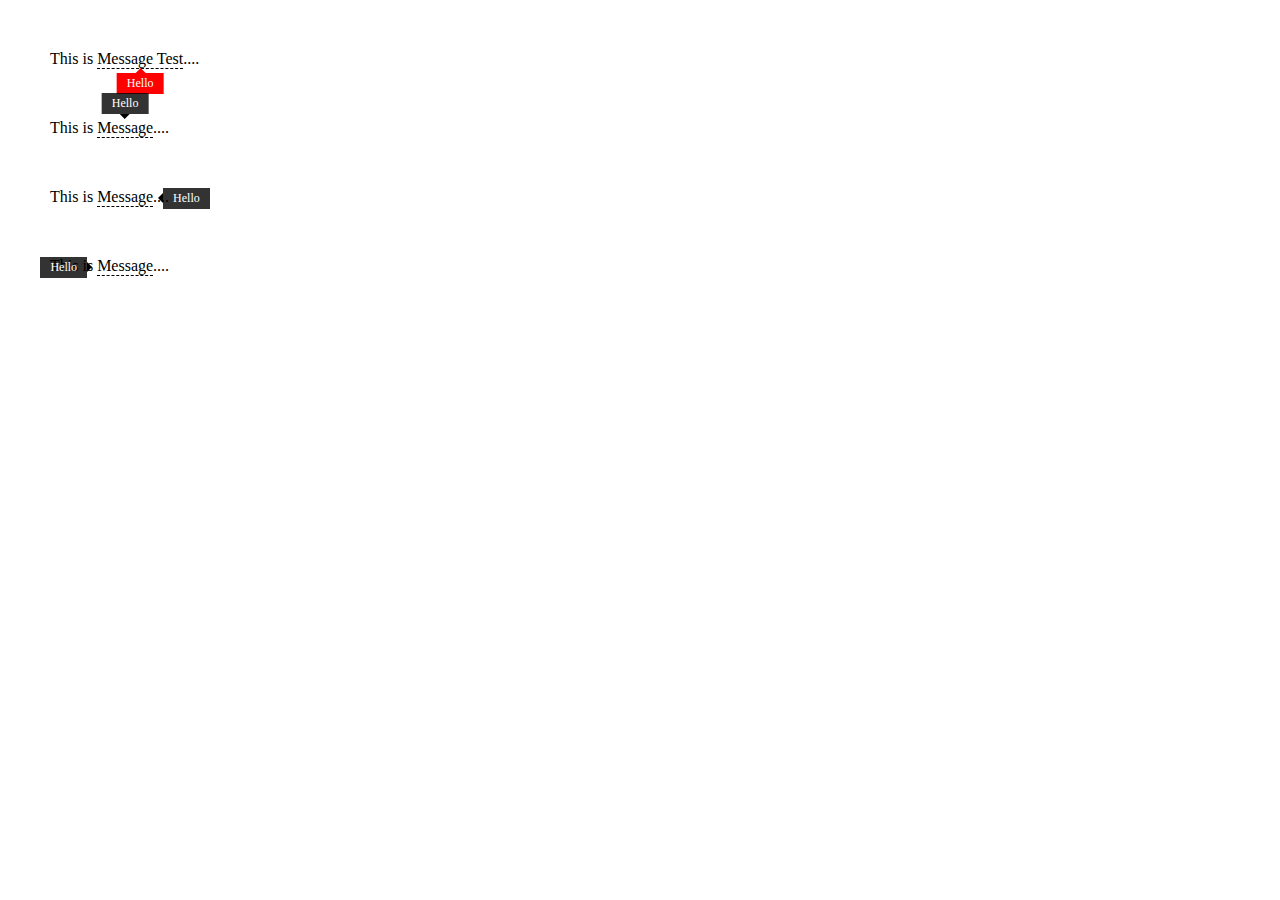
==== tooltips.html @ d2c6ebf6 "add demo" ====
<!DOCTYPE html>
<html>
<head>
	<meta charset="utf-8">
	<title>Tooltips</title>
	<style type="text/css">
		body {
			margin: 50px;
		}
		.tooltip {
		     background: none repeat scroll 0% 0% rgba(0, 0, 0, 0.8);
		     color: #ffffff;
		     display: inline-block;
		     font-size: 12px;
		     margin-top: 5px;
		     padding: 3px 10px;
		     position: absolute;
		     text-align: center;
		}

		.red {
			background: red !important;
		}

		.red.top:before {
			border-color: transparent transparent red transparent!important;
		}

		.tooltip.top {
			margin-top: 5px;
			left: 50%;
			top: 100%;
			transform: translateX(-50%);
		}

		.tooltip.left {
			left: 100%;
			bottom: -2.5px;
			margin-left: 10px;
		}

		.tooltip.right {
			right: 100%;
			bottom: -2.5px;
			margin-right: 10px;
		}

		.tooltip.bottom {
			bottom: 100%;
			left: 50%;
			transform: translateX(-50%);
			margin-bottom: 5px;
		}

		.tooltip.bottom:before {
		     border-color: #000 transparent transparent;
		     border-style: solid dashed dashed;
		     border-width: 5px;
		     content: "";
		     display: block;
		     float: left;
		     font-size: 0px;
		     height: 0px;
		     left: 50%;
		     line-height: 0;
		     overflow: hidden;
		     position: absolute;
		     top: 100%;
		     width: 0px;
		     margin-left: -5px;
		}

		.tooltip.top:before {
		     border-color: transparent transparent #000 transparent;
		     border-style: dashed dashed solid dashed;
		     border-width: 5px;
		     content: "";
		     display: block;
		     float: left;
		     font-size: 0px;
		     height: 0px;
		     left: 50%;
		     line-height: 0;
		     overflow: hidden;
		     position: absolute;
		     bottom: 100%;
		     width: 0px;
		     margin-left: -5px;
		}

		.tooltip.left:before {
		     border-color: transparent #000 transparent transparent;
		     border-style: dashed solid dashed dashed;
		     border-width: 5px;
		     content: "";
		     display: block;
		     float: left;
		     font-size: 0px;
		     height: 0px;
		     right: 100%;
		     line-height: 0;
		     overflow: hidden;
		     position: absolute;
		     top: 50%;
		     width: 0px;
		     margin-top: -5px;
		}

		.tooltip.right:before {
		     border-color: transparent transparent transparent #000;
		     border-style: dashed dashed dashed solid;
		     border-width: 5px;
		     content: "";
		     display: block;
		     float: left;
		     font-size: 0px;
		     height: 0px;
		     left: 100%;
		     line-height: 0;
		     overflow: hidden;
		     position: absolute;
		     top: 50%;
		     width: 0px;
		     margin-top: -5px;
		}

		.message {
			margin: 50px 0;
		}

		.message span {
			position: relative;
			display: inline-block;
			border-bottom: dashed 1px;
		}
	</style>
</head>
<body>
<!-- <div class="tooltip top">Hello</div>
<div class="tooltip bottom">Hello</div>
<div class="tooltip left">Hello</div>
<div class="tooltip right">Hello</div>
 -->
<div class="message">This is <span>Message Test<div class="tooltip top red">Hello</div></span>....</div>
<div class="message">This is <span>Message<div class="tooltip bottom">Hello</div></span>....</div>
<div class="message">This is <span>Message<div class="tooltip left">Hello</div></span>....</div>
<div class="message">This is <span>Message<div class="tooltip right">Hello</div></span>....</div>

</body>
</html>
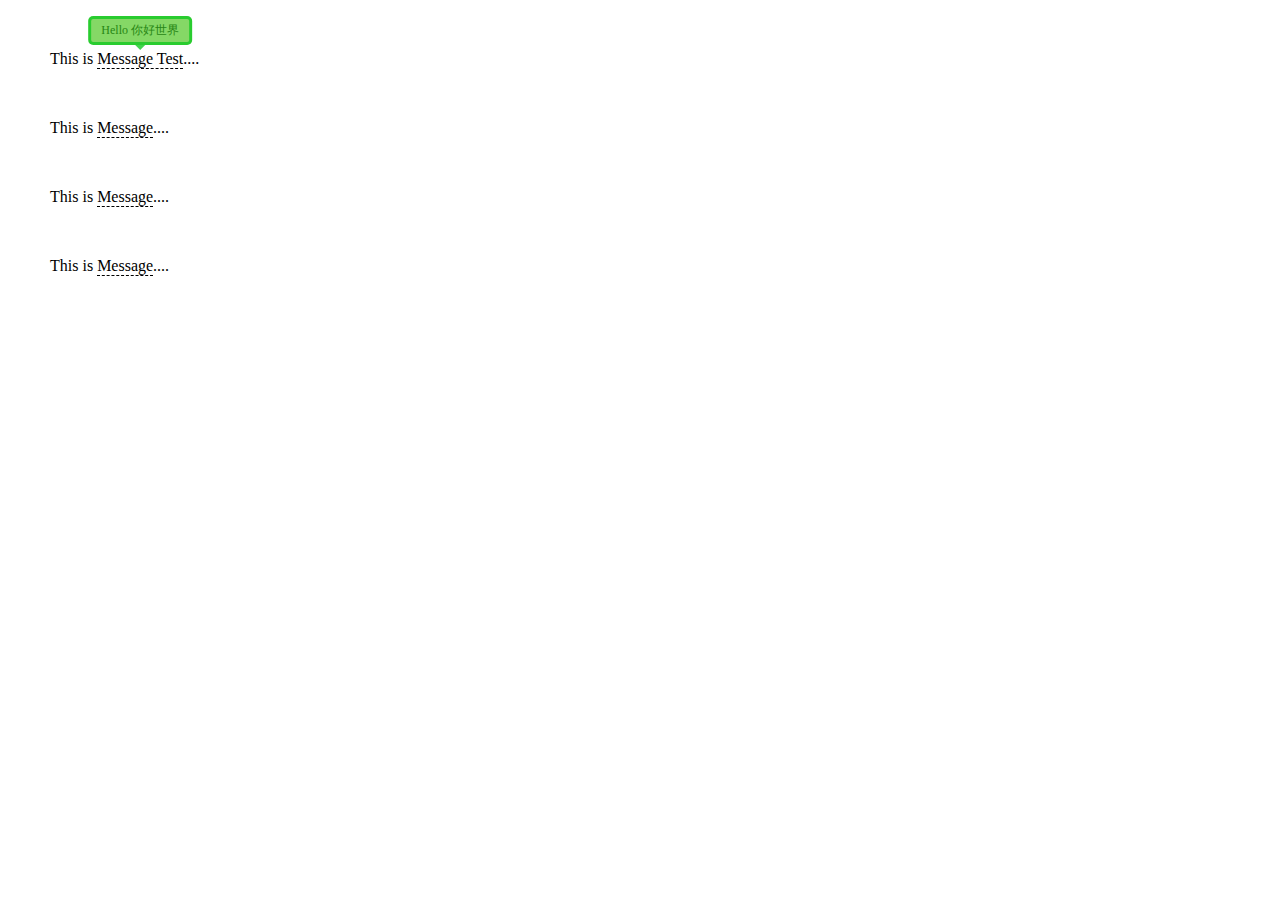
==== commit 0368e559: "add custom style & fix position bug" ====
--- a/tooltips.html
+++ b/tooltips.html
@@ -3,137 +3,10 @@
 <head>
 	<meta charset="utf-8">
 	<title>Tooltips</title>
-	<style type="text/css">
-		body {
-			margin: 50px;
-		}
-		.tooltip {
-		     background: none repeat scroll 0% 0% rgba(0, 0, 0, 0.8);
-		     color: #ffffff;
-		     display: inline-block;
-		     font-size: 12px;
-		     margin-top: 5px;
-		     padding: 3px 10px;
-		     position: absolute;
-		     text-align: center;
-		}
-
-		.red {
-			background: red !important;
-		}
-
-		.red.top:before {
-			border-color: transparent transparent red transparent!important;
-		}
-
-		.tooltip.top {
-			margin-top: 5px;
-			left: 50%;
-			top: 100%;
-			transform: translateX(-50%);
-		}
-
-		.tooltip.left {
-			left: 100%;
-			bottom: -2.5px;
-			margin-left: 10px;
-		}
-
-		.tooltip.right {
-			right: 100%;
-			bottom: -2.5px;
-			margin-right: 10px;
-		}
-
-		.tooltip.bottom {
-			bottom: 100%;
-			left: 50%;
-			transform: translateX(-50%);
-			margin-bottom: 5px;
-		}
-
-		.tooltip.bottom:before {
-		     border-color: #000 transparent transparent;
-		     border-style: solid dashed dashed;
-		     border-width: 5px;
-		     content: "";
-		     display: block;
-		     float: left;
-		     font-size: 0px;
-		     height: 0px;
-		     left: 50%;
-		     line-height: 0;
-		     overflow: hidden;
-		     position: absolute;
-		     top: 100%;
-		     width: 0px;
-		     margin-left: -5px;
-		}
-
-		.tooltip.top:before {
-		     border-color: transparent transparent #000 transparent;
-		     border-style: dashed dashed solid dashed;
-		     border-width: 5px;
-		     content: "";
-		     display: block;
-		     float: left;
-		     font-size: 0px;
-		     height: 0px;
-		     left: 50%;
-		     line-height: 0;
-		     overflow: hidden;
-		     position: absolute;
-		     bottom: 100%;
-		     width: 0px;
-		     margin-left: -5px;
-		}
-
-		.tooltip.left:before {
-		     border-color: transparent #000 transparent transparent;
-		     border-style: dashed solid dashed dashed;
-		     border-width: 5px;
-		     content: "";
-		     display: block;
-		     float: left;
-		     font-size: 0px;
-		     height: 0px;
-		     right: 100%;
-		     line-height: 0;
-		     overflow: hidden;
-		     position: absolute;
-		     top: 50%;
-		     width: 0px;
-		     margin-top: -5px;
-		}
-
-		.tooltip.right:before {
-		     border-color: transparent transparent transparent #000;
-		     border-style: dashed dashed dashed solid;
-		     border-width: 5px;
-		     content: "";
-		     display: block;
-		     float: left;
-		     font-size: 0px;
-		     height: 0px;
-		     left: 100%;
-		     line-height: 0;
-		     overflow: hidden;
-		     position: absolute;
-		     top: 50%;
-		     width: 0px;
-		     margin-top: -5px;
-		}
-
-		.message {
-			margin: 50px 0;
-		}
-
-		.message span {
-			position: relative;
-			display: inline-block;
-			border-bottom: dashed 1px;
-		}
-	</style>
+	<link rel="stylesheet" type="text/css" href="css/style.css">
+	<link rel="stylesheet" type="text/css" href="css/tooltip.css">
+	<script type="text/javascript" src="jquery.js"></script>
+	<script type="text/javascript" src="tooltip.js"></script>
 </head>
 <body>
 <!-- <div class="tooltip top">Hello</div>
@@ -141,10 +14,10 @@
 <div class="tooltip left">Hello</div>
 <div class="tooltip right">Hello</div>
  -->
-<div class="message">This is <span>Message Test<div class="tooltip top red">Hello</div></span>....</div>
-<div class="message">This is <span>Message<div class="tooltip bottom">Hello</div></span>....</div>
-<div class="message">This is <span>Message<div class="tooltip left">Hello</div></span>....</div>
-<div class="message">This is <span>Message<div class="tooltip right">Hello</div></span>....</div>
+<div class="message">This is <span class="ontips">Message Test<div class="tooltip top custom success" style="display:block;">Hello 你好世界</div></span>....</div>
+<div class="message">This is <span class="ontips">Message<div class="tooltip bottom custom success">Hello</div></span>....</div>
+<div class="message">This is <span class="ontips">Message<div class="tooltip left custom success">Hello <br/>你好</div></span>....</div>
+<div class="message">This is <span class="ontips">Message<div class="tooltip right custom success">Hello</div></span>....</div>
 
 </body>
 </html>--- a/css/style.css
+++ b/css/style.css
@@ -0,0 +1,12 @@
+body {
+	margin: 50px;
+}
+
+.message {
+	margin: 50px 0;
+}
+
+.message span {
+	display: inline-block;
+	border-bottom: dashed 1px;
+}--- a/css/tooltip.css
+++ b/css/tooltip.css
@@ -0,0 +1,186 @@
+/* tooltip default style */
+.tooltip {
+	background: none repeat scroll 0% 0% rgba(0, 0, 0, 0.8);
+	color: #ffffff;
+	display: none;
+	font-size: 12px;
+	margin-top: 5px;
+	padding: 3px 10px;
+	position: absolute;
+	text-align: center;
+	white-space: nowrap;
+	border-radius: 5px;
+}
+
+
+/* tooltip position */
+.tooltip.bottom {
+	margin-top: 5px;
+	left: 50%;
+	top: 100%;
+	transform: translateX(-50%);
+}
+
+.tooltip.right {
+	left: 100%;
+	bottom: 50%;
+	transform: translateY(50%);
+	margin-left: 10px;
+}
+
+.tooltip.left {
+	right: 100%;
+	bottom: 50%;
+	transform: translateY(50%);	
+	margin-right: 10px;
+}
+
+.tooltip.top {
+	bottom: 100%;
+	left: 50%;
+	transform: translateX(-50%);
+	margin-bottom: 5px;
+}
+
+/* tooltip triangle */
+.tooltip:before {
+	border-width: 5px;
+	content: "";
+	display: block;
+	float: left;
+	position: absolute;
+}
+
+
+/* tooltip default triangle */
+.tooltip.top:before {
+	border-color: rgba(0, 0, 0, 0.8) transparent transparent;
+	border-style: solid dashed dashed;
+	left: 50%;
+	top: 100%;
+	margin-left: -5px;
+}
+
+.tooltip.bottom:before {
+	border-color: transparent transparent rgba(0, 0, 0, 0.8) transparent;
+	border-style: dashed dashed solid dashed;
+	left: 50%;
+	bottom: 100%;
+	margin-left: -5px;
+}
+
+.tooltip.right:before {
+	border-color: transparent rgba(0, 0, 0, 0.8) transparent transparent;
+	border-style: dashed solid dashed dashed;
+	right: 100%;
+	top: 50%;
+	margin-top: -5px;
+}
+
+.tooltip.left:before {
+	border-color: transparent transparent transparent rgba(0, 0, 0, 0.8);
+	border-style: dashed dashed dashed solid;
+	left: 100%;
+	top: 50%;
+	margin-top: -5px;
+}
+
+/* tooltip custom style */
+.tooltip.custom {
+	border: 3px solid;
+}
+
+.tooltip.top.custom, .tooltip.bottom.custom {
+	margin-top: 8px;
+}
+
+.tooltip.left.custom {
+	margin-left: 8px;
+}
+
+.tooltip.right.custom {
+	margin-right: 8px;
+}
+
+.tooltip.top.custom:before {
+	margin-top: 3px;
+}
+
+.tooltip.bottom.custom:before {
+	margin-bottom: 3px;
+}
+
+.tooltip.left.custom:before {
+	margin-left: 3px;
+}
+
+.tooltip.right.custom:before {
+	margin-right: 3px;
+}
+
+/* default: #aaa; */
+.tooltip.default {
+	border-color: rgba(204, 204, 204, 0.8);
+	background: rgba(255, 255, 255, 0.8);
+	color: #000;
+}
+
+.tooltip.top.default:before {
+	border-color: rgba(204, 204, 204, 0.8) transparent transparent transparent;
+}
+
+.tooltip.bottom.default:before {
+	border-color: transparent transparent rgba(204, 204, 204, 0.8) transparent;
+}
+
+.tooltip.left.default:before {
+	border-color: transparent transparent transparent rgba(204, 204, 204, 0.8);
+}
+
+.tooltip.right.default:before {
+	border-color: transparent rgba(204, 204, 204, 0.8) transparent transparent;
+}
+
+/* success */
+.tooltip.success {
+	border-color: rgba(19, 201, 34, 0.8);
+	background: rgba(102, 206, 64, 0.8);
+	color: #288715;
+}
+
+.tooltip.top.success:before {
+	border-color: rgba(19, 201, 34, 0.8) transparent transparent transparent;
+}
+
+.tooltip.bottom.success:before {
+	border-color: transparent transparent rgba(19, 201, 34, 0.8) transparent;
+}
+
+.tooltip.left.success:before {
+	border-color: transparent transparent transparent rgba(19, 201, 34, 0.8);
+}
+
+.tooltip.right.success:before {
+	border-color: transparent rgba(19, 201, 34, 0.8) transparent transparent;
+}
+
+
+/* selected part */
+.ontips {
+	position: relative;
+}
+
+.ontips:hover .tooltip {
+	display: inline-block;
+	animation: fadeIn 0.4s;
+}
+
+@keyframes fadeIn {
+	0% {
+		opacity: 0;
+	}
+
+	100% {
+		opacity: 100%;
+	}
+}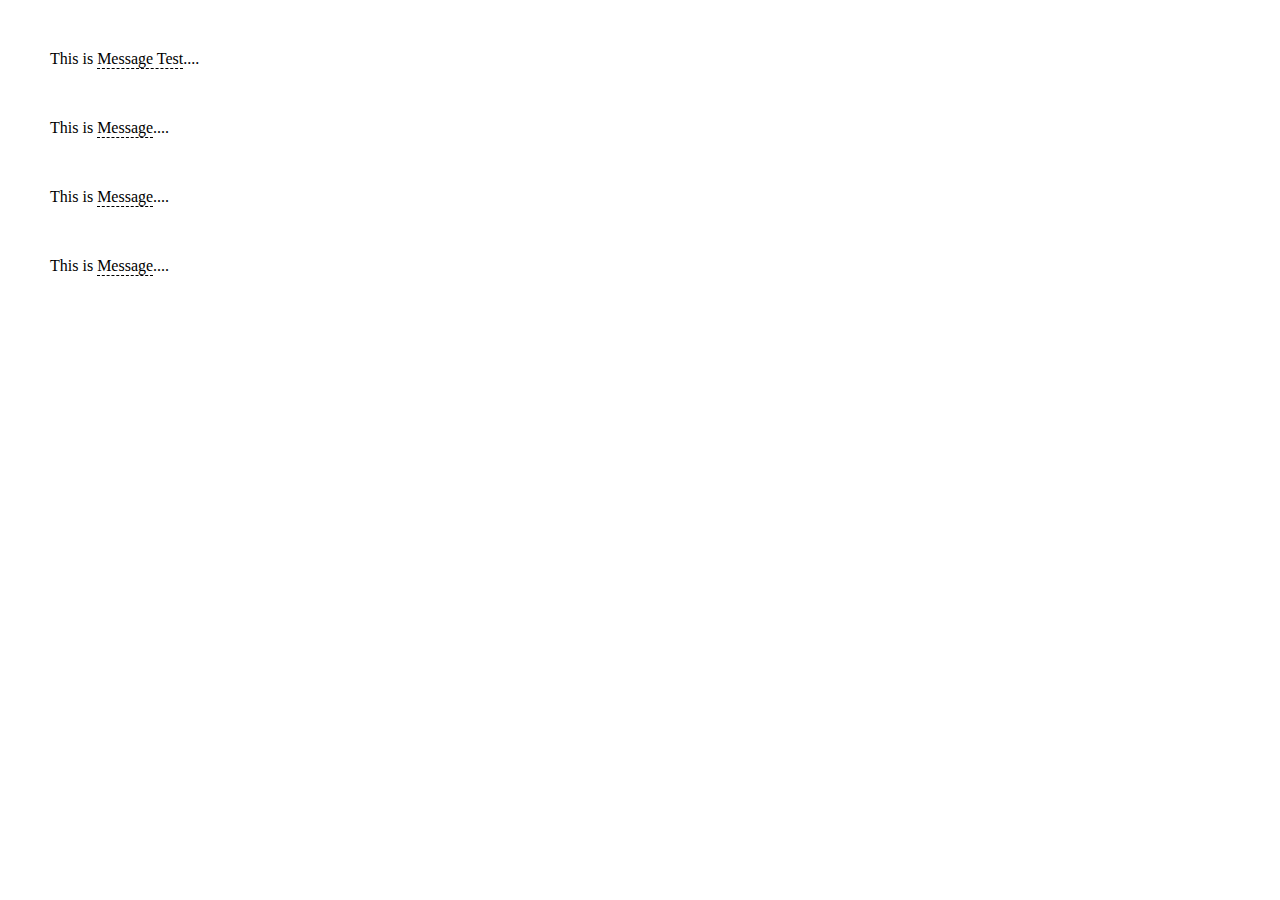
==== commit b86b46d4: "add jQuery mode" ====
--- a/tooltips.html
+++ b/tooltips.html
@@ -5,8 +5,8 @@
 	<title>Tooltips</title>
 	<link rel="stylesheet" type="text/css" href="css/style.css">
 	<link rel="stylesheet" type="text/css" href="css/tooltip.css">
-	<script type="text/javascript" src="jquery.js"></script>
-	<script type="text/javascript" src="tooltip.js"></script>
+	<script type="text/javascript" src="js/jquery.js"></script>
+	<script type="text/javascript" src="js/tooltip.js"></script>
 </head>
 <body>
 <!-- <div class="tooltip top">Hello</div>
@@ -14,7 +14,7 @@
 <div class="tooltip left">Hello</div>
 <div class="tooltip right">Hello</div>
  -->
-<div class="message">This is <span class="ontips">Message Test<div class="tooltip top custom success" style="display:block;">Hello 你好世界</div></span>....</div>
+<div class="message">This is <span class="ontips" tooltip-settings="bottom custom success" title="Hello<br/>你好">Message Test</span>....</div>
 <div class="message">This is <span class="ontips">Message<div class="tooltip bottom custom success">Hello</div></span>....</div>
 <div class="message">This is <span class="ontips">Message<div class="tooltip left custom success">Hello <br/>你好</div></span>....</div>
 <div class="message">This is <span class="ontips">Message<div class="tooltip right custom success">Hello</div></span>....</div>
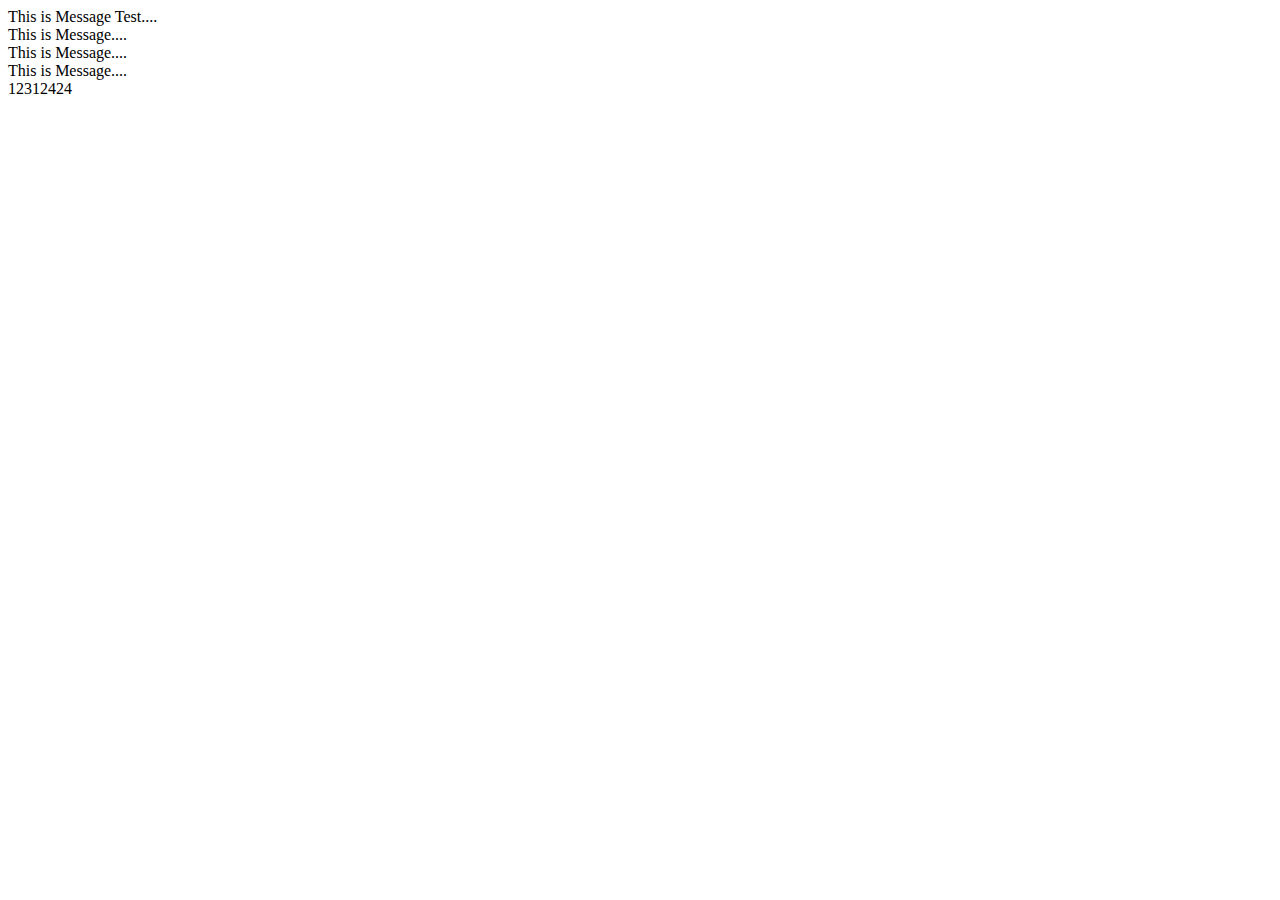
==== commit 02db1c55: "modified tooltip background opacity & add readme" ====
--- a/tooltips.html
+++ b/tooltips.html
@@ -14,10 +14,11 @@
 <div class="tooltip left">Hello</div>
 <div class="tooltip right">Hello</div>
  -->
-<div class="message">This is <span class="ontips" tooltip-settings="bottom custom success" title="Hello<br/>你好">Message Test</span>....</div>
+<div class="message">This is <span class="ontips" tooltip-settings="bottom" tooltip-content="Hello<br/>你好">Message Test</span>....</div>
 <div class="message">This is <span class="ontips">Message<div class="tooltip bottom custom success">Hello</div></span>....</div>
 <div class="message">This is <span class="ontips">Message<div class="tooltip left custom success">Hello <br/>你好</div></span>....</div>
 <div class="message">This is <span class="ontips">Message<div class="tooltip right custom success">Hello</div></span>....</div>
+<div class="ontips">12312424<div class="tooltip bottom">Hello</div></div>
 
 </body>
 </html>--- a/css/tooltip.css
+++ b/css/tooltip.css
@@ -1,6 +1,6 @@
 /* tooltip default style */
 .tooltip {
-	background: none repeat scroll 0% 0% rgba(0, 0, 0, 0.8);
+	background: none repeat scroll 0% 0% rgba(0, 0, 0, 0.95);
 	color: #ffffff;
 	display: none;
 	font-size: 12px;
@@ -10,8 +10,8 @@
 	text-align: center;
 	white-space: nowrap;
 	border-radius: 5px;
+	z-index: 999;
 }
-
 
 /* tooltip position */
 .tooltip.bottom {
@@ -54,7 +54,7 @@
 
 /* tooltip default triangle */
 .tooltip.top:before {
-	border-color: rgba(0, 0, 0, 0.8) transparent transparent;
+	border-color: rgba(0, 0, 0, 0.95) transparent transparent;
 	border-style: solid dashed dashed;
 	left: 50%;
 	top: 100%;
@@ -62,7 +62,7 @@
 }
 
 .tooltip.bottom:before {
-	border-color: transparent transparent rgba(0, 0, 0, 0.8) transparent;
+	border-color: transparent transparent rgba(0, 0, 0, 0.95) transparent;
 	border-style: dashed dashed solid dashed;
 	left: 50%;
 	bottom: 100%;
@@ -70,7 +70,7 @@
 }
 
 .tooltip.right:before {
-	border-color: transparent rgba(0, 0, 0, 0.8) transparent transparent;
+	border-color: transparent rgba(0, 0, 0, 0.95) transparent transparent;
 	border-style: dashed solid dashed dashed;
 	right: 100%;
 	top: 50%;
@@ -78,7 +78,7 @@
 }
 
 .tooltip.left:before {
-	border-color: transparent transparent transparent rgba(0, 0, 0, 0.8);
+	border-color: transparent transparent transparent rgba(0, 0, 0, 0.95);
 	border-style: dashed dashed dashed solid;
 	left: 100%;
 	top: 50%;
@@ -120,48 +120,48 @@
 
 /* default: #aaa; */
 .tooltip.default {
-	border-color: rgba(204, 204, 204, 0.8);
-	background: rgba(255, 255, 255, 0.8);
+	border-color: rgba(204, 204, 204, 0.95);
+	background: rgba(255, 255, 255, 0.95);
 	color: #000;
 }
 
 .tooltip.top.default:before {
-	border-color: rgba(204, 204, 204, 0.8) transparent transparent transparent;
+	border-color: rgba(204, 204, 204, 0.95) transparent transparent transparent;
 }
 
 .tooltip.bottom.default:before {
-	border-color: transparent transparent rgba(204, 204, 204, 0.8) transparent;
+	border-color: transparent transparent rgba(204, 204, 204, 0.95) transparent;
 }
 
 .tooltip.left.default:before {
-	border-color: transparent transparent transparent rgba(204, 204, 204, 0.8);
+	border-color: transparent transparent transparent rgba(204, 204, 204, 0.95);
 }
 
 .tooltip.right.default:before {
-	border-color: transparent rgba(204, 204, 204, 0.8) transparent transparent;
+	border-color: transparent rgba(204, 204, 204, 0.95) transparent transparent;
 }
 
 /* success */
 .tooltip.success {
-	border-color: rgba(19, 201, 34, 0.8);
-	background: rgba(102, 206, 64, 0.8);
+	border-color: rgba(19, 201, 34, 0.95);
+	background: rgba(102, 206, 64, 0.95);
 	color: #288715;
 }
 
 .tooltip.top.success:before {
-	border-color: rgba(19, 201, 34, 0.8) transparent transparent transparent;
+	border-color: rgba(19, 201, 34, 0.95) transparent transparent transparent;
 }
 
 .tooltip.bottom.success:before {
-	border-color: transparent transparent rgba(19, 201, 34, 0.8) transparent;
+	border-color: transparent transparent rgba(19, 201, 34, 0.95) transparent;
 }
 
 .tooltip.left.success:before {
-	border-color: transparent transparent transparent rgba(19, 201, 34, 0.8);
+	border-color: transparent transparent transparent rgba(19, 201, 34, 0.95);
 }
 
 .tooltip.right.success:before {
-	border-color: transparent rgba(19, 201, 34, 0.8) transparent transparent;
+	border-color: transparent rgba(19, 201, 34, 0.95) transparent transparent;
 }
 
 
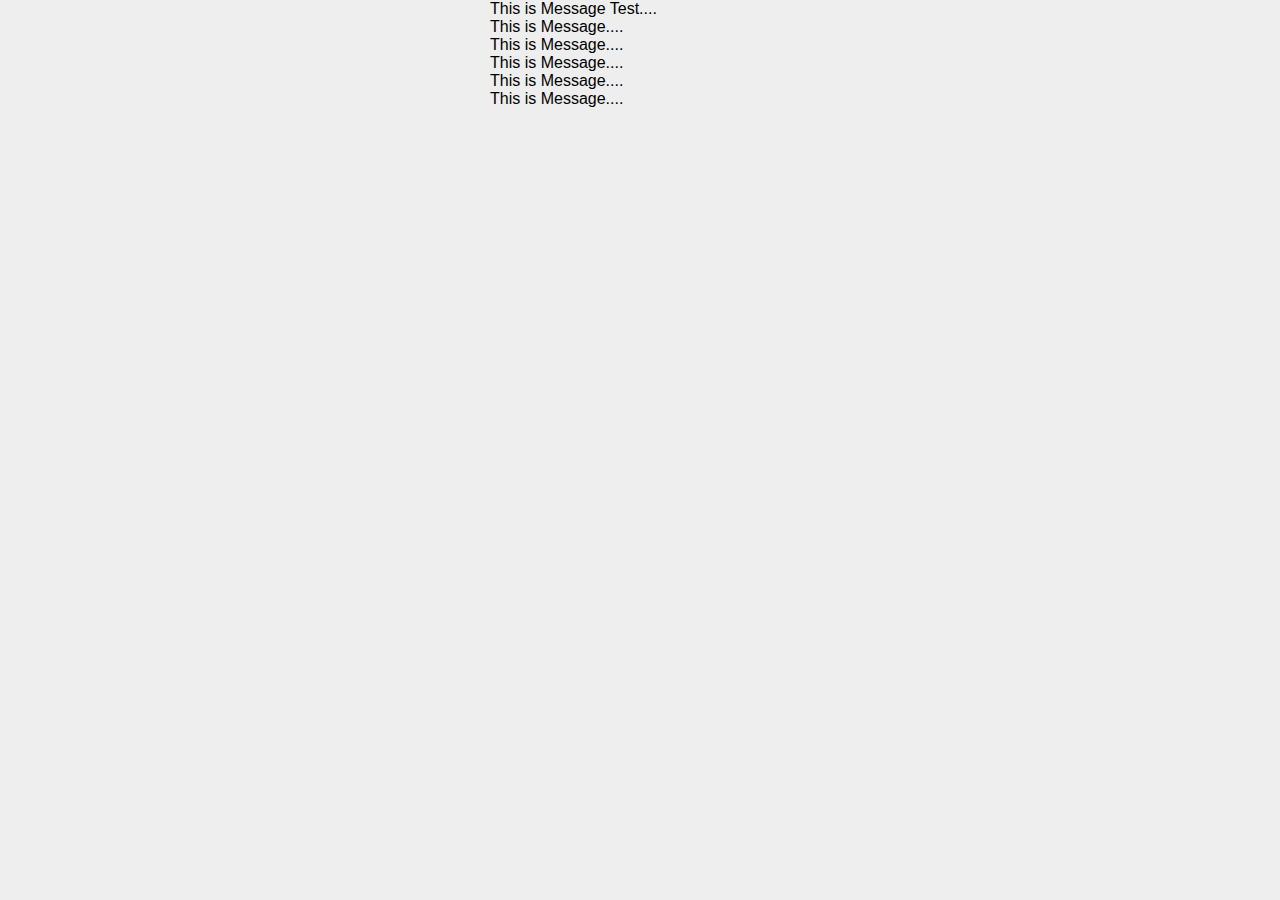
==== commit c3e50f8a: "tooltips style update" ====
--- a/tooltips.html
+++ b/tooltips.html
@@ -7,6 +7,13 @@
 	<link rel="stylesheet" type="text/css" href="css/tooltip.css">
 	<script type="text/javascript" src="js/jquery.js"></script>
 	<script type="text/javascript" src="js/tooltip.js"></script>
+	<style type="text/css">
+		body {
+			height: 300px;
+			width: 300px;
+			margin: 0 auto;
+		}
+	</style>
 </head>
 <body>
 <!-- <div class="tooltip top">Hello</div>
@@ -15,10 +22,11 @@
 <div class="tooltip right">Hello</div>
  -->
 <div class="message">This is <span class="ontips" tooltip-settings="bottom" tooltip-content="Hello<br/>你好">Message Test</span>....</div>
-<div class="message">This is <span class="ontips">Message<div class="tooltip bottom custom success">Hello</div></span>....</div>
+<div class="message">This is <span class="ontips">Message<div class="tooltip bottom custom default">Hello</div></span>....</div>
 <div class="message">This is <span class="ontips">Message<div class="tooltip left custom success">Hello <br/>你好</div></span>....</div>
-<div class="message">This is <span class="ontips">Message<div class="tooltip right custom success">Hello</div></span>....</div>
-<div class="ontips">12312424<div class="tooltip bottom">Hello</div></div>
+<div class="message">This is <span class="ontips">Message<div class="tooltip right custom info">Hello</div></span>....</div>
+<div class="message">This is <span class="ontips">Message<div class="tooltip bottom custom danger">Hello</div></span>....</div>
+<div class="message">This is <span class="ontips">Message<div class="tooltip right custom warning">Hello</div></span>....</div>
 
 </body>
 </html>--- a/css/style.css
+++ b/css/style.css
@@ -0,0 +1,128 @@
+html, body {
+	margin: 0;
+	padding: 0;
+	width: 100%;
+	height: 100%;
+	font-family: "Helvetica Neue", Helvetica, Arial, 'Microsoft Yahei', 'Simsun', sans-serif;
+	background: #eee;
+}
+
+ul {
+	margin: 0;
+	padding: 0;
+	list-style: none;
+}
+
+a {
+	text-decoration: none;
+}
+
+header>h1 {
+	float: left;
+	font-size: 1.2em;
+	margin: 0;
+	padding: 0 20px;
+	line-height: 40px;
+	color: #fff;
+}
+
+nav {
+	height: 40px;
+	background: #000;
+}
+
+nav li {
+	display: inline-block;
+	float: left;
+	height: 40px;
+	line-height: 40px;
+	width: 100px;
+	border-right: 1px solid #222;
+	box-sizing: border-box;
+	text-align: center;
+}
+
+nav li:first-child {
+	border-left: 1px solid #222;
+}
+
+nav li:hover {
+	background: #111;
+}
+
+nav li a {
+	color: #fff;
+	display: block;
+	font-size: 0.8em;
+}
+
+.ribbon {
+	position: absolute;
+	top: 0;
+	right: 0;
+	background: #555;
+	height: 40px;
+	width: 200px;
+	z-index: 999;
+	transform: skewY(45deg);
+}
+
+/*
+.ribbon > span {
+	text-align: center;
+	line-height: 40px;
+}*/
+
+.container {
+	height: auto;
+	width: 90%;
+	margin: 0 auto;
+	position: relative;
+}
+
+.container .big-header {
+	top: 10px;
+	height: 200px;
+	background: #bbb;
+	position: relative;
+	border-radius: 5px;
+}
+
+.container .big-header > h2 {
+	line-height: 200px;
+	padding-left: 10%;
+	font-size: 3.5em;
+	margin: 0;
+	display: inline-block;
+	text-shadow: 2px 2px 1px #333;
+}
+
+.container .big-header > .introduce {
+	margin-left: 10px;
+	padding:0 2px 3px 2px;
+	border-bottom: 1px dashed #222;
+	text-shadow: 1px 1px 1px #333;
+}
+
+.container .content {
+	background: #ccc;
+	margin-top: 20px;
+	padding: 5px 20px;
+}
+
+.container .content>h3 {
+}
+
+.container .content .ontips {
+	border-bottom: #555 dashed 1px;
+}
+
+button {
+	border: none !important;
+	height: 40px;
+	width: 200px;
+	background: #aaa;
+	border-radius: 5px;
+	box-shadow: 1px 1px 2px #000;
+	font-family: "Helvetica Neue", Helvetica, Arial, 'Microsoft Yahei', 'Simsun', sans-serif;
+}--- a/css/tooltip.css
+++ b/css/tooltip.css
@@ -120,54 +120,124 @@
 
 /* default: #aaa; */
 .tooltip.default {
-	border-color: rgba(204, 204, 204, 0.95);
+	border-color: rgba(207, 207, 207, 0.95);
 	background: rgba(255, 255, 255, 0.95);
 	color: #000;
 }
 
 .tooltip.top.default:before {
-	border-color: rgba(204, 204, 204, 0.95) transparent transparent transparent;
+	border-color: rgba(207, 207, 207, 0.95) transparent transparent transparent;
 }
 
 .tooltip.bottom.default:before {
-	border-color: transparent transparent rgba(204, 204, 204, 0.95) transparent;
+	border-color: transparent transparent rgba(207, 207, 207, 0.95) transparent;
 }
 
 .tooltip.left.default:before {
-	border-color: transparent transparent transparent rgba(204, 204, 204, 0.95);
+	border-color: transparent transparent transparent rgba(207, 207, 207, 0.95);
 }
 
 .tooltip.right.default:before {
-	border-color: transparent rgba(204, 204, 204, 0.95) transparent transparent;
+	border-color: transparent rgba(207, 207, 207, 0.95) transparent transparent;
 }
 
 /* success */
 .tooltip.success {
-	border-color: rgba(19, 201, 34, 0.95);
-	background: rgba(102, 206, 64, 0.95);
-	color: #288715;
+	border-color: rgba(108, 202, 22, 0.95);
+	background: rgba(154, 241, 74, 0.95);
+	color: #336600;
 }
 
 .tooltip.top.success:before {
-	border-color: rgba(19, 201, 34, 0.95) transparent transparent transparent;
+	border-color: rgba(108, 202, 22, 0.95) transparent transparent transparent;
 }
 
 .tooltip.bottom.success:before {
-	border-color: transparent transparent rgba(19, 201, 34, 0.95) transparent;
+	border-color: transparent transparent rgba(108, 202, 22, 0.95) transparent;
 }
 
 .tooltip.left.success:before {
-	border-color: transparent transparent transparent rgba(19, 201, 34, 0.95);
+	border-color: transparent transparent transparent rgba(108, 202, 22, 0.95);
 }
 
 .tooltip.right.success:before {
-	border-color: transparent rgba(19, 201, 34, 0.95) transparent transparent;
+	border-color: transparent rgba(108, 202, 22, 0.95) transparent transparent;
+}
+
+/* info */
+.tooltip.info {
+	border-color: rgba(0, 90, 120, 0.95);
+	background: rgba(34, 143, 189, 0.95);
+	color: #00214F;
+}
+
+.tooltip.top.info:before {
+	border-color: rgba(0, 90, 120, 0.95) transparent transparent transparent;
+}
+
+.tooltip.bottom.info:before {
+	border-color: transparent transparent rgba(0, 90, 120, 0.95) transparent;
+}
+
+.tooltip.left.info:before {
+	border-color: transparent transparent transparent rgba(0, 90, 120, 0.95);
+}
+
+.tooltip.right.info:before {
+	border-color: transparent rgba(0, 90, 120, 0.95) transparent transparent;
+}
+
+/* warning */
+.tooltip.warning {
+	border-color: rgba(241, 146, 0, 0.95);
+	background: rgba(245, 171, 0, 0.95);
+	color: #733C12;
+}
+
+.tooltip.top.warning:before {
+	border-color: rgba(241, 146, 0, 0.95) transparent transparent transparent;
+}
+
+.tooltip.bottom.warning:before {
+	border-color: transparent transparent rgba(241, 146, 0, 0.95) transparent;
+}
+
+.tooltip.left.warning:before {
+	border-color: transparent transparent transparent rgba(241, 146, 0, 0.95);
+}
+
+.tooltip.right.warning:before {
+	border-color: transparent rgba(241, 146, 0, 0.95) transparent transparent;
+}
+
+/* danger */
+.tooltip.danger {
+	border-color: rgba(128, 24, 24, 0.95);
+	background: rgba(219, 69, 39, 0.95);
+	color: #6E280E;
+}
+
+.tooltip.top.danger:before {
+	border-color: rgba(128, 24, 24, 0.95) transparent transparent transparent;
+}
+
+.tooltip.bottom.danger:before {
+	border-color: transparent transparent rgba(128, 24, 24, 0.95) transparent;
+}
+
+.tooltip.left.danger:before {
+	border-color: transparent transparent transparent rgba(128, 24, 24, 0.95);
+}
+
+.tooltip.right.danger:before {
+	border-color: transparent rgba(128, 24, 24, 0.95) transparent transparent;
 }
 
 
 /* selected part */
 .ontips {
 	position: relative;
+	display: inline;
 }
 
 .ontips:hover .tooltip {
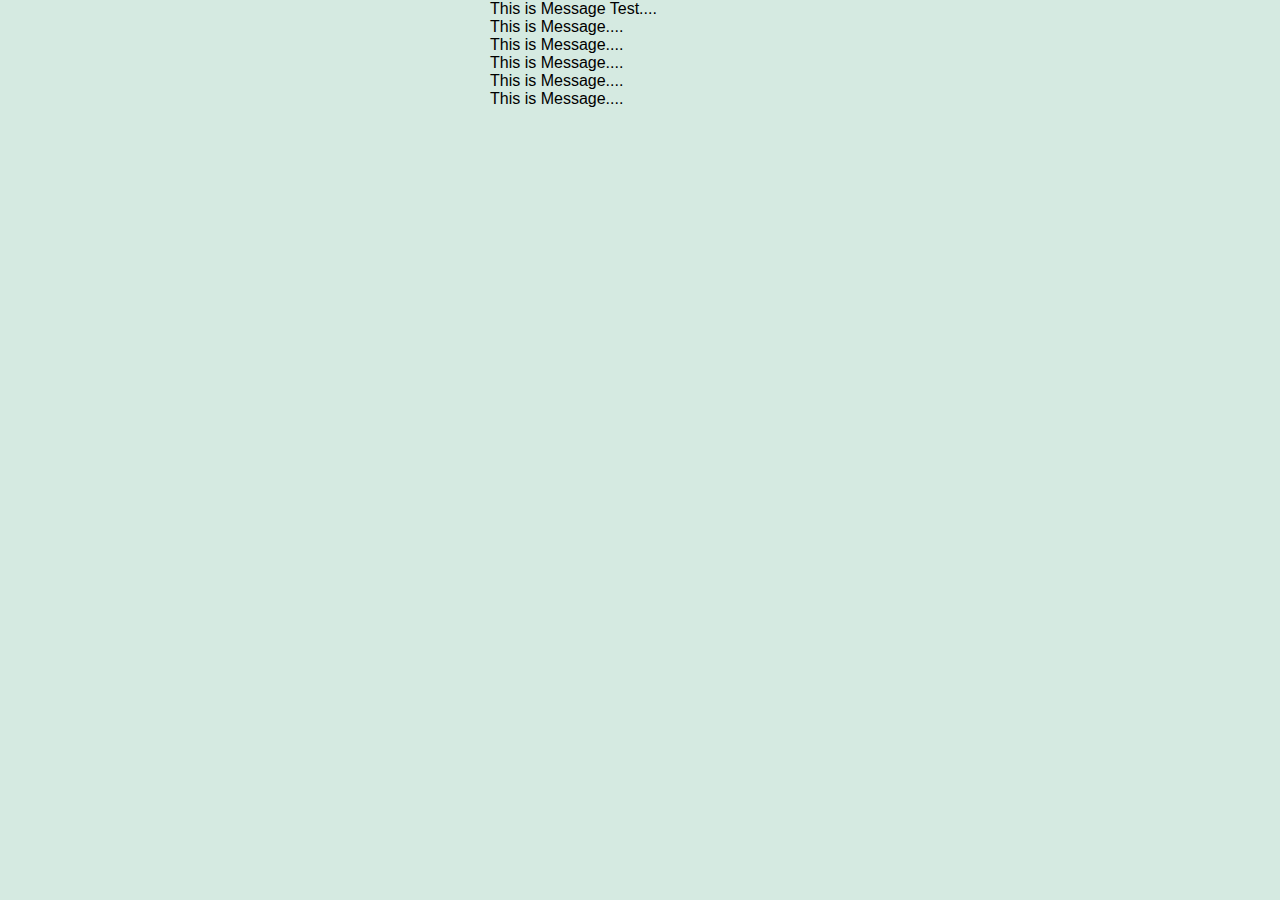
==== commit 5a74e90e: "add skytips pages and rename files" ====
--- a/tooltips.html
+++ b/tooltips.html
@@ -2,11 +2,11 @@
 <html>
 <head>
 	<meta charset="utf-8">
-	<title>Tooltips</title>
+	<title>skytips</title>
 	<link rel="stylesheet" type="text/css" href="css/style.css">
-	<link rel="stylesheet" type="text/css" href="css/tooltip.css">
+	<link rel="stylesheet" type="text/css" href="css/skytip.css">
 	<script type="text/javascript" src="js/jquery.js"></script>
-	<script type="text/javascript" src="js/tooltip.js"></script>
+	<script type="text/javascript" src="js/skytip.js"></script>
 	<style type="text/css">
 		body {
 			height: 300px;
@@ -16,17 +16,17 @@
 	</style>
 </head>
 <body>
-<!-- <div class="tooltip top">Hello</div>
-<div class="tooltip bottom">Hello</div>
-<div class="tooltip left">Hello</div>
-<div class="tooltip right">Hello</div>
+<!-- <div class="skytip top">Hello</div>
+<div class="skytip bottom">Hello</div>
+<div class="skytip left">Hello</div>
+<div class="skytip right">Hello</div>
  -->
-<div class="message">This is <span class="ontips" tooltip-settings="bottom" tooltip-content="Hello<br/>你好">Message Test</span>....</div>
-<div class="message">This is <span class="ontips">Message<div class="tooltip bottom custom default">Hello</div></span>....</div>
-<div class="message">This is <span class="ontips">Message<div class="tooltip left custom success">Hello <br/>你好</div></span>....</div>
-<div class="message">This is <span class="ontips">Message<div class="tooltip right custom info">Hello</div></span>....</div>
-<div class="message">This is <span class="ontips">Message<div class="tooltip bottom custom danger">Hello</div></span>....</div>
-<div class="message">This is <span class="ontips">Message<div class="tooltip right custom warning">Hello</div></span>....</div>
+<div class="message">This is <span class="ontips" skytip-settings="bottom" skytip-content="Hello<br/>你好">Message Test</span>....</div>
+<div class="message">This is <span class="ontips">Message<div class="skytip bottom custom default">Hello</div></span>....</div>
+<div class="message">This is <span class="ontips">Message<div class="skytip left custom success">Hello <br/>你好</div></span>....</div>
+<div class="message">This is <span class="ontips">Message<div class="skytip right custom info">Hello</div></span>....</div>
+<div class="message">This is <span class="ontips">Message<div class="skytip bottom custom danger">Hello</div></span>....</div>
+<div class="message">This is <span class="ontips">Message<div class="skytip right custom warning">Hello</div></span>....</div>
 
 </body>
 </html>--- a/css/style.css
+++ b/css/style.css
@@ -4,7 +4,7 @@
 	width: 100%;
 	height: 100%;
 	font-family: "Helvetica Neue", Helvetica, Arial, 'Microsoft Yahei', 'Simsun', sans-serif;
-	background: #eee;
+	background: #D5EAE1;
 }
 
 ul {
@@ -15,6 +15,37 @@
 
 a {
 	text-decoration: none;
+}
+
+button {
+	border: none !important;
+	height: 40px;
+	width: 200px;
+	background: #00755E;
+	border-radius: 5px;
+	box-shadow: 1px 1px 2px #000;
+	font-family: "Helvetica Neue", Helvetica, Arial, 'Microsoft Yahei', 'Simsun', sans-serif;
+	color: #fff;
+}
+
+blockquote {
+	border-left: #0E7772 3px solid;
+	padding: 1em 40px;
+	margin: 0;
+}
+
+code {
+	display: inline;
+	font-family: sans-serif;
+	background: #D5EAE1;
+	padding: 0 5px;
+	margin: 0 2px;
+}
+
+p {
+	margin: 10px;
+	line-height: 1.5em;
+	font-size: 14px;
 }
 
 header>h1 {
@@ -28,7 +59,7 @@
 
 nav {
 	height: 40px;
-	background: #000;
+	background: #0E7772;
 }
 
 nav li {
@@ -37,17 +68,17 @@
 	height: 40px;
 	line-height: 40px;
 	width: 100px;
-	border-right: 1px solid #222;
+	border-right: 1px solid #008573;
 	box-sizing: border-box;
 	text-align: center;
 }
 
 nav li:first-child {
-	border-left: 1px solid #222;
+	border-left: 1px solid #008573;
 }
 
 nav li:hover {
-	background: #111;
+	background: #0E7762;
 }
 
 nav li a {
@@ -78,12 +109,13 @@
 	width: 90%;
 	margin: 0 auto;
 	position: relative;
+	padding-bottom: 30px;
 }
 
 .container .big-header {
 	top: 10px;
 	height: 200px;
-	background: #bbb;
+	background: #A8CEBF;
 	position: relative;
 	border-radius: 5px;
 }
@@ -105,24 +137,21 @@
 }
 
 .container .content {
-	background: #ccc;
-	margin-top: 20px;
-	padding: 5px 20px;
-}
-
-.container .content>h3 {
+	background: #A8CEBF;
+	margin: 20px 0;
+	padding: 5px 20px 20px 20px;
 }
 
 .container .content .ontips {
 	border-bottom: #555 dashed 1px;
 }
 
-button {
-	border: none !important;
-	height: 40px;
-	width: 200px;
-	background: #aaa;
-	border-radius: 5px;
-	box-shadow: 1px 1px 2px #000;
-	font-family: "Helvetica Neue", Helvetica, Arial, 'Microsoft Yahei', 'Simsun', sans-serif;
+.footer {
+	height: 30px;
+	width: 100%;
+	background: #A8CEBF;
+	position: absolute;
+	bottom: 0;
+	text-align: center;
+	line-height: 30px;
 }--- a/css/skytip.css
+++ b/css/skytip.css
@@ -0,0 +1,256 @@
+/* skytip default style */
+.skytip {
+	background: none repeat scroll 0% 0% rgba(0, 0, 0, 0.95);
+	color: #ffffff;
+	display: none;
+	font-size: 12px;
+	margin-top: 5px;
+	padding: 3px 10px;
+	position: absolute;
+	text-align: center;
+	white-space: nowrap;
+	border-radius: 5px;
+	z-index: 999;
+}
+
+/* skytip position */
+.skytip.bottom {
+	margin-top: 5px;
+	left: 50%;
+	top: 100%;
+	transform: translateX(-50%);
+}
+
+.skytip.right {
+	left: 100%;
+	bottom: 50%;
+	transform: translateY(50%);
+	margin-left: 10px;
+}
+
+.skytip.left {
+	right: 100%;
+	bottom: 50%;
+	transform: translateY(50%);	
+	margin-right: 10px;
+}
+
+.skytip.top {
+	bottom: 100%;
+	left: 50%;
+	transform: translateX(-50%);
+	margin-bottom: 5px;
+}
+
+/* skytip triangle */
+.skytip:before {
+	border-width: 5px;
+	content: "";
+	display: block;
+	float: left;
+	position: absolute;
+}
+
+
+/* skytip default triangle */
+.skytip.top:before {
+	border-color: rgba(0, 0, 0, 0.95) transparent transparent;
+	border-style: solid dashed dashed;
+	left: 50%;
+	top: 100%;
+	margin-left: -5px;
+}
+
+.skytip.bottom:before {
+	border-color: transparent transparent rgba(0, 0, 0, 0.95) transparent;
+	border-style: dashed dashed solid dashed;
+	left: 50%;
+	bottom: 100%;
+	margin-left: -5px;
+}
+
+.skytip.right:before {
+	border-color: transparent rgba(0, 0, 0, 0.95) transparent transparent;
+	border-style: dashed solid dashed dashed;
+	right: 100%;
+	top: 50%;
+	margin-top: -5px;
+}
+
+.skytip.left:before {
+	border-color: transparent transparent transparent rgba(0, 0, 0, 0.95);
+	border-style: dashed dashed dashed solid;
+	left: 100%;
+	top: 50%;
+	margin-top: -5px;
+}
+
+/* skytip custom style */
+.skytip.custom {
+	border: 3px solid;
+}
+
+.skytip.top.custom, .skytip.bottom.custom {
+	margin-top: 8px;
+}
+
+.skytip.left.custom {
+	margin-left: 8px;
+}
+
+.skytip.right.custom {
+	margin-right: 8px;
+}
+
+.skytip.top.custom:before {
+	margin-top: 3px;
+}
+
+.skytip.bottom.custom:before {
+	margin-bottom: 3px;
+}
+
+.skytip.left.custom:before {
+	margin-left: 3px;
+}
+
+.skytip.right.custom:before {
+	margin-right: 3px;
+}
+
+/* default: #aaa; */
+.skytip.primary {
+	border-color: rgba(207, 207, 207, 0.95);
+	background: rgba(255, 255, 255, 0.95);
+	color: #000;
+}
+
+.skytip.top.primary:before {
+	border-color: rgba(207, 207, 207, 0.95) transparent transparent transparent;
+}
+
+.skytip.bottom.primary:before {
+	border-color: transparent transparent rgba(207, 207, 207, 0.95) transparent;
+}
+
+.skytip.left.primary:before {
+	border-color: transparent transparent transparent rgba(207, 207, 207, 0.95);
+}
+
+.skytip.right.primary:before {
+	border-color: transparent rgba(207, 207, 207, 0.95) transparent transparent;
+}
+
+/* success */
+.skytip.success {
+	border-color: rgba(108, 202, 22, 0.95);
+	background: rgba(154, 241, 74, 0.95);
+	color: #336600;
+}
+
+.skytip.top.success:before {
+	border-color: rgba(108, 202, 22, 0.95) transparent transparent transparent;
+}
+
+.skytip.bottom.success:before {
+	border-color: transparent transparent rgba(108, 202, 22, 0.95) transparent;
+}
+
+.skytip.left.success:before {
+	border-color: transparent transparent transparent rgba(108, 202, 22, 0.95);
+}
+
+.skytip.right.success:before {
+	border-color: transparent rgba(108, 202, 22, 0.95) transparent transparent;
+}
+
+/* info */
+.skytip.info {
+	border-color: rgba(0, 90, 120, 0.95);
+	background: rgba(34, 143, 189, 0.95);
+	color: #00214F;
+}
+
+.skytip.top.info:before {
+	border-color: rgba(0, 90, 120, 0.95) transparent transparent transparent;
+}
+
+.skytip.bottom.info:before {
+	border-color: transparent transparent rgba(0, 90, 120, 0.95) transparent;
+}
+
+.skytip.left.info:before {
+	border-color: transparent transparent transparent rgba(0, 90, 120, 0.95);
+}
+
+.skytip.right.info:before {
+	border-color: transparent rgba(0, 90, 120, 0.95) transparent transparent;
+}
+
+/* warning */
+.skytip.warning {
+	border-color: rgba(241, 146, 0, 0.95);
+	background: rgba(245, 171, 0, 0.95);
+	color: #733C12;
+}
+
+.skytip.top.warning:before {
+	border-color: rgba(241, 146, 0, 0.95) transparent transparent transparent;
+}
+
+.skytip.bottom.warning:before {
+	border-color: transparent transparent rgba(241, 146, 0, 0.95) transparent;
+}
+
+.skytip.left.warning:before {
+	border-color: transparent transparent transparent rgba(241, 146, 0, 0.95);
+}
+
+.skytip.right.warning:before {
+	border-color: transparent rgba(241, 146, 0, 0.95) transparent transparent;
+}
+
+/* danger */
+.skytip.danger {
+	border-color: rgba(128, 24, 24, 0.95);
+	background: rgba(219, 69, 39, 0.95);
+	color: #6E280E;
+}
+
+.skytip.top.danger:before {
+	border-color: rgba(128, 24, 24, 0.95) transparent transparent transparent;
+}
+
+.skytip.bottom.danger:before {
+	border-color: transparent transparent rgba(128, 24, 24, 0.95) transparent;
+}
+
+.skytip.left.danger:before {
+	border-color: transparent transparent transparent rgba(128, 24, 24, 0.95);
+}
+
+.skytip.right.danger:before {
+	border-color: transparent rgba(128, 24, 24, 0.95) transparent transparent;
+}
+
+
+/* selected part */
+.ontips {
+	position: relative;
+	display: inline;
+}
+
+.ontips:hover .skytip {
+	display: inline-block;
+	animation: fadeIn 0.4s;
+}
+
+@keyframes fadeIn {
+	0% {
+		opacity: 0;
+	}
+
+	100% {
+		opacity: 100%;
+	}
+}